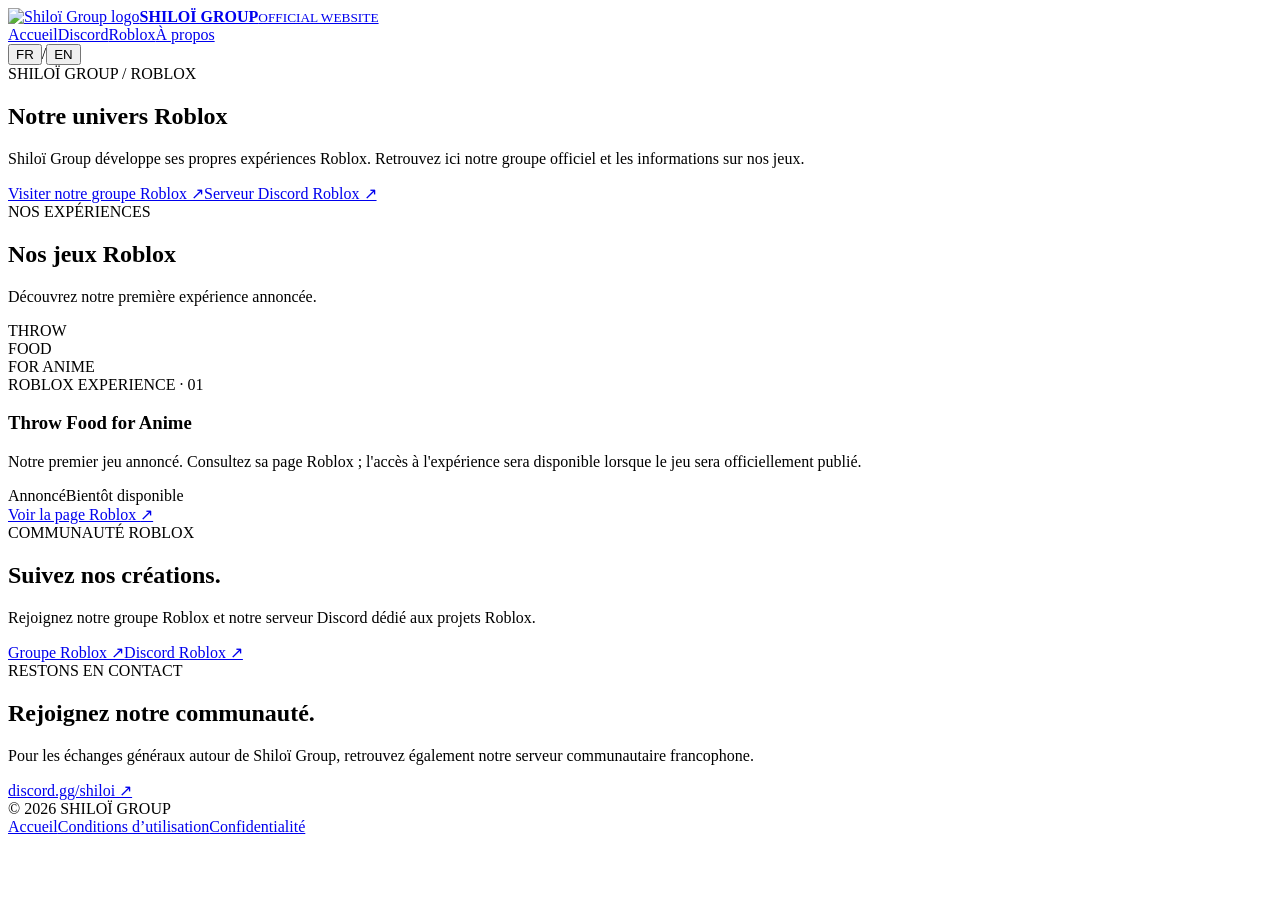
==== roblox/index.html @ 2f9f745c "Add Roblox projects hub page" ====
<!doctype html>
<html lang="fr"><head><meta charset="utf-8"><meta name="viewport" content="width=device-width, initial-scale=1"><meta name="theme-color" content="#080808"><title>Roblox — Shiloï Group</title><link rel="icon" href="/Shiloi-Bot/assets/logo.png"><link rel="stylesheet" href="/Shiloi-Bot/assets/style.css"><script src="/Shiloi-Bot/assets/language.js" defer></script></head>
<body>
<header class="site-header"><div class="header-inner"><a class="brand" href="/Shiloi-Bot/"><img src="/Shiloi-Bot/assets/logo.png" alt="Shiloï Group logo"><span><strong>SHILOÏ GROUP</strong><small>OFFICIAL WEBSITE</small></span></a><nav class="site-nav" aria-label="Main navigation"><a href="/Shiloi-Bot/" data-i18n="nav_home">Accueil</a><a href="/Shiloi-Bot/discord/" data-i18n="nav_discord">Discord</a><a class="active" href="/Shiloi-Bot/roblox/" data-i18n="nav_roblox">Roblox</a><a href="/Shiloi-Bot/about/" data-i18n="nav_about">À propos</a></nav><div class="language-switch" aria-label="Language selector"><button type="button" data-lang="fr" class="selected" aria-pressed="true">FR</button><span>/</span><button type="button" data-lang="en" aria-pressed="false">EN</button></div></div></header>
<main><div class="eyebrow">SHILOÏ GROUP / ROBLOX</div><section class="page-hero"><h1 data-i18n="roblox_title">Notre univers Roblox</h1><p data-i18n="roblox_intro">Shiloï Group développe ses propres expériences Roblox. Retrouvez ici notre groupe officiel et les informations sur nos jeux.</p><div class="hero-actions"><a class="button button-light" href="https://www.roblox.com/share/g/313827318" target="_blank" rel="noopener" data-i18n="visit_roblox_group">Visiter notre groupe Roblox ↗</a><a class="button button-outline" href="https://discord.gg/cjJv43WWCy" target="_blank" rel="noopener" data-i18n="join_roblox_discord">Serveur Discord Roblox ↗</a></div></section>
<section class="section-block"><div class="section-heading"><div><div class="eyebrow" data-i18n="our_games">NOS EXPÉRIENCES</div><h2 data-i18n="roblox_games_title">Nos jeux Roblox</h2></div><p data-i18n="roblox_games_copy">Découvrez notre première expérience annoncée.</p></div><article class="game-card"><div class="game-art"><span>THROW<br>FOOD<br>FOR ANIME</span></div><div class="game-info"><div class="project-kicker">ROBLOX EXPERIENCE · 01</div><h3>Throw Food for Anime</h3><p data-i18n="throw_food_copy">Notre premier jeu annoncé. Consultez sa page Roblox ; l'accès à l'expérience sera disponible lorsque le jeu sera officiellement publié.</p><div class="tag-row"><span data-i18n="status_announced">Annoncé</span><span data-i18n="status_coming">Bientôt disponible</span></div><a class="text-link" href="https://www.roblox.com/games/102001528962840/Throw-Food-for-Anime" target="_blank" rel="noopener" data-i18n="view_roblox_page">Voir la page Roblox <span>↗</span></a></div></article></section>
<section class="community-strip"><div><div class="eyebrow" data-i18n="roblox_community">COMMUNAUTÉ ROBLOX</div><h2 data-i18n="roblox_community_title">Suivez nos créations.</h2><p data-i18n="roblox_community_copy">Rejoignez notre groupe Roblox et notre serveur Discord dédié aux projets Roblox.</p></div><div class="stacked-actions"><a class="button button-light" href="https://www.roblox.com/share/g/313827318" target="_blank" rel="noopener" data-i18n="visit_roblox_group">Groupe Roblox ↗</a><a class="button button-outline" href="https://discord.gg/cjJv43WWCy" target="_blank" rel="noopener" data-i18n="join_roblox_discord">Discord Roblox ↗</a></div></section>
<section class="section-block compact"><div class="eyebrow" data-i18n="community_eyebrow">RESTONS EN CONTACT</div><h2 data-i18n="community_title">Rejoignez notre communauté.</h2><p data-i18n="roblox_general_community">Pour les échanges généraux autour de Shiloï Group, retrouvez également notre serveur communautaire francophone.</p><a class="text-link" href="https://discord.gg/shiloi" target="_blank" rel="noopener">discord.gg/shiloi ↗</a></section>
</main><footer class="site-footer"><span>© 2026 SHILOÏ GROUP</span><div><a href="/Shiloi-Bot/" data-i18n="nav_home">Accueil</a><a href="/Shiloi-Bot/terms" data-i18n="terms">Conditions d’utilisation</a><a href="/Shiloi-Bot/privacy" data-i18n="privacy">Confidentialité</a></div></footer></body></html>
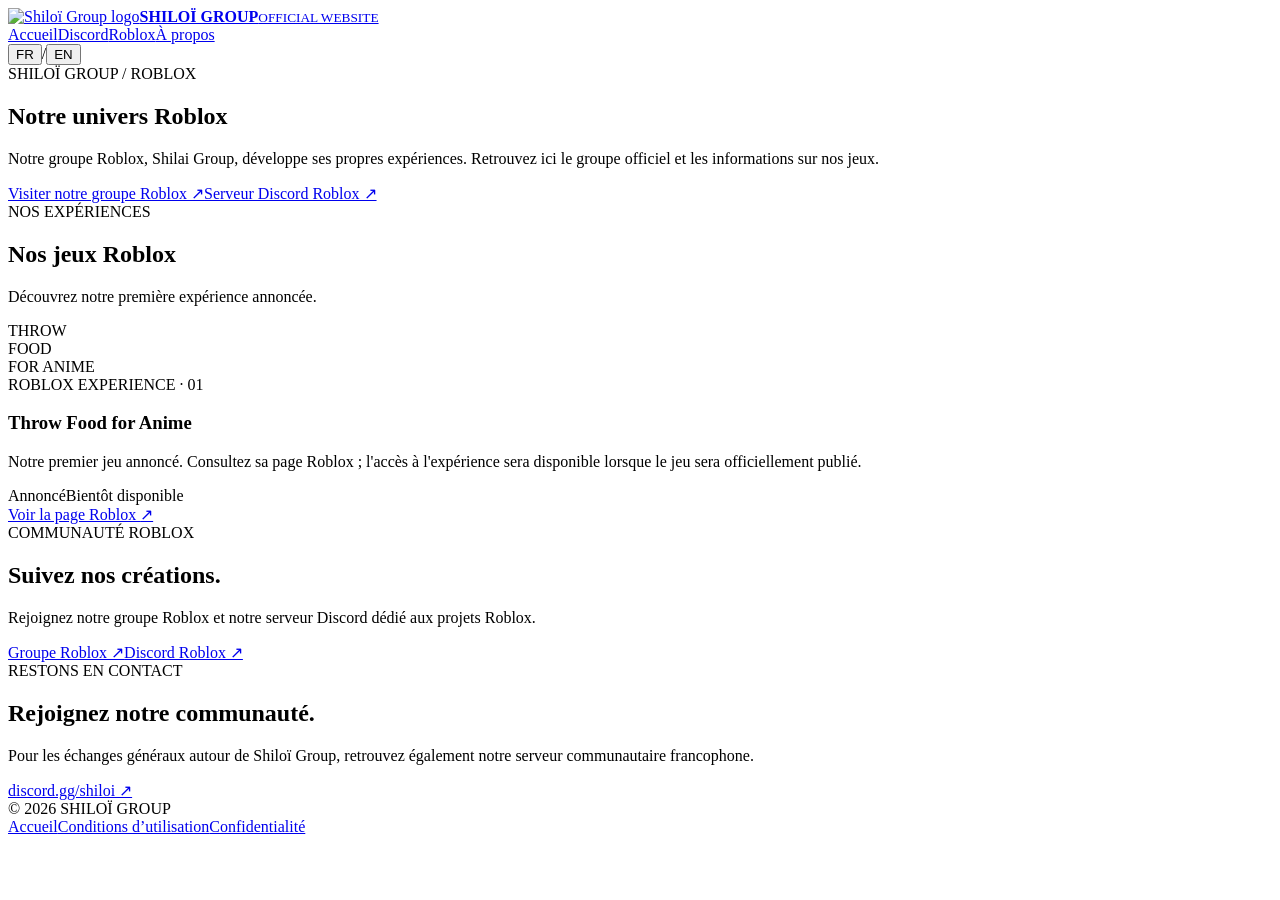
==== commit d1a8b8c5: "Clarify Roblox group name on Roblox hub page" ====
--- a/roblox/index.html
+++ b/roblox/index.html
@@ -2,7 +2,7 @@
 <html lang="fr"><head><meta charset="utf-8"><meta name="viewport" content="width=device-width, initial-scale=1"><meta name="theme-color" content="#080808"><title>Roblox — Shiloï Group</title><link rel="icon" href="/Shiloi-Bot/assets/logo.png"><link rel="stylesheet" href="/Shiloi-Bot/assets/style.css"><script src="/Shiloi-Bot/assets/language.js" defer></script></head>
 <body>
 <header class="site-header"><div class="header-inner"><a class="brand" href="/Shiloi-Bot/"><img src="/Shiloi-Bot/assets/logo.png" alt="Shiloï Group logo"><span><strong>SHILOÏ GROUP</strong><small>OFFICIAL WEBSITE</small></span></a><nav class="site-nav" aria-label="Main navigation"><a href="/Shiloi-Bot/" data-i18n="nav_home">Accueil</a><a href="/Shiloi-Bot/discord/" data-i18n="nav_discord">Discord</a><a class="active" href="/Shiloi-Bot/roblox/" data-i18n="nav_roblox">Roblox</a><a href="/Shiloi-Bot/about/" data-i18n="nav_about">À propos</a></nav><div class="language-switch" aria-label="Language selector"><button type="button" data-lang="fr" class="selected" aria-pressed="true">FR</button><span>/</span><button type="button" data-lang="en" aria-pressed="false">EN</button></div></div></header>
-<main><div class="eyebrow">SHILOÏ GROUP / ROBLOX</div><section class="page-hero"><h1 data-i18n="roblox_title">Notre univers Roblox</h1><p data-i18n="roblox_intro">Shiloï Group développe ses propres expériences Roblox. Retrouvez ici notre groupe officiel et les informations sur nos jeux.</p><div class="hero-actions"><a class="button button-light" href="https://www.roblox.com/share/g/313827318" target="_blank" rel="noopener" data-i18n="visit_roblox_group">Visiter notre groupe Roblox ↗</a><a class="button button-outline" href="https://discord.gg/cjJv43WWCy" target="_blank" rel="noopener" data-i18n="join_roblox_discord">Serveur Discord Roblox ↗</a></div></section>
+<main><div class="eyebrow">SHILOÏ GROUP / ROBLOX</div><section class="page-hero"><h1 data-i18n="roblox_title">Notre univers Roblox</h1><p data-i18n="roblox_intro">Notre groupe Roblox, Shilai Group, développe ses propres expériences. Retrouvez ici le groupe officiel et les informations sur nos jeux.</p><div class="hero-actions"><a class="button button-light" href="https://www.roblox.com/share/g/313827318" target="_blank" rel="noopener" data-i18n="visit_roblox_group">Visiter notre groupe Roblox ↗</a><a class="button button-outline" href="https://discord.gg/cjJv43WWCy" target="_blank" rel="noopener" data-i18n="join_roblox_discord">Serveur Discord Roblox ↗</a></div></section>
 <section class="section-block"><div class="section-heading"><div><div class="eyebrow" data-i18n="our_games">NOS EXPÉRIENCES</div><h2 data-i18n="roblox_games_title">Nos jeux Roblox</h2></div><p data-i18n="roblox_games_copy">Découvrez notre première expérience annoncée.</p></div><article class="game-card"><div class="game-art"><span>THROW<br>FOOD<br>FOR ANIME</span></div><div class="game-info"><div class="project-kicker">ROBLOX EXPERIENCE · 01</div><h3>Throw Food for Anime</h3><p data-i18n="throw_food_copy">Notre premier jeu annoncé. Consultez sa page Roblox ; l'accès à l'expérience sera disponible lorsque le jeu sera officiellement publié.</p><div class="tag-row"><span data-i18n="status_announced">Annoncé</span><span data-i18n="status_coming">Bientôt disponible</span></div><a class="text-link" href="https://www.roblox.com/games/102001528962840/Throw-Food-for-Anime" target="_blank" rel="noopener" data-i18n="view_roblox_page">Voir la page Roblox <span>↗</span></a></div></article></section>
 <section class="community-strip"><div><div class="eyebrow" data-i18n="roblox_community">COMMUNAUTÉ ROBLOX</div><h2 data-i18n="roblox_community_title">Suivez nos créations.</h2><p data-i18n="roblox_community_copy">Rejoignez notre groupe Roblox et notre serveur Discord dédié aux projets Roblox.</p></div><div class="stacked-actions"><a class="button button-light" href="https://www.roblox.com/share/g/313827318" target="_blank" rel="noopener" data-i18n="visit_roblox_group">Groupe Roblox ↗</a><a class="button button-outline" href="https://discord.gg/cjJv43WWCy" target="_blank" rel="noopener" data-i18n="join_roblox_discord">Discord Roblox ↗</a></div></section>
 <section class="section-block compact"><div class="eyebrow" data-i18n="community_eyebrow">RESTONS EN CONTACT</div><h2 data-i18n="community_title">Rejoignez notre communauté.</h2><p data-i18n="roblox_general_community">Pour les échanges généraux autour de Shiloï Group, retrouvez également notre serveur communautaire francophone.</p><a class="text-link" href="https://discord.gg/shiloi" target="_blank" rel="noopener">discord.gg/shiloi ↗</a></section>
